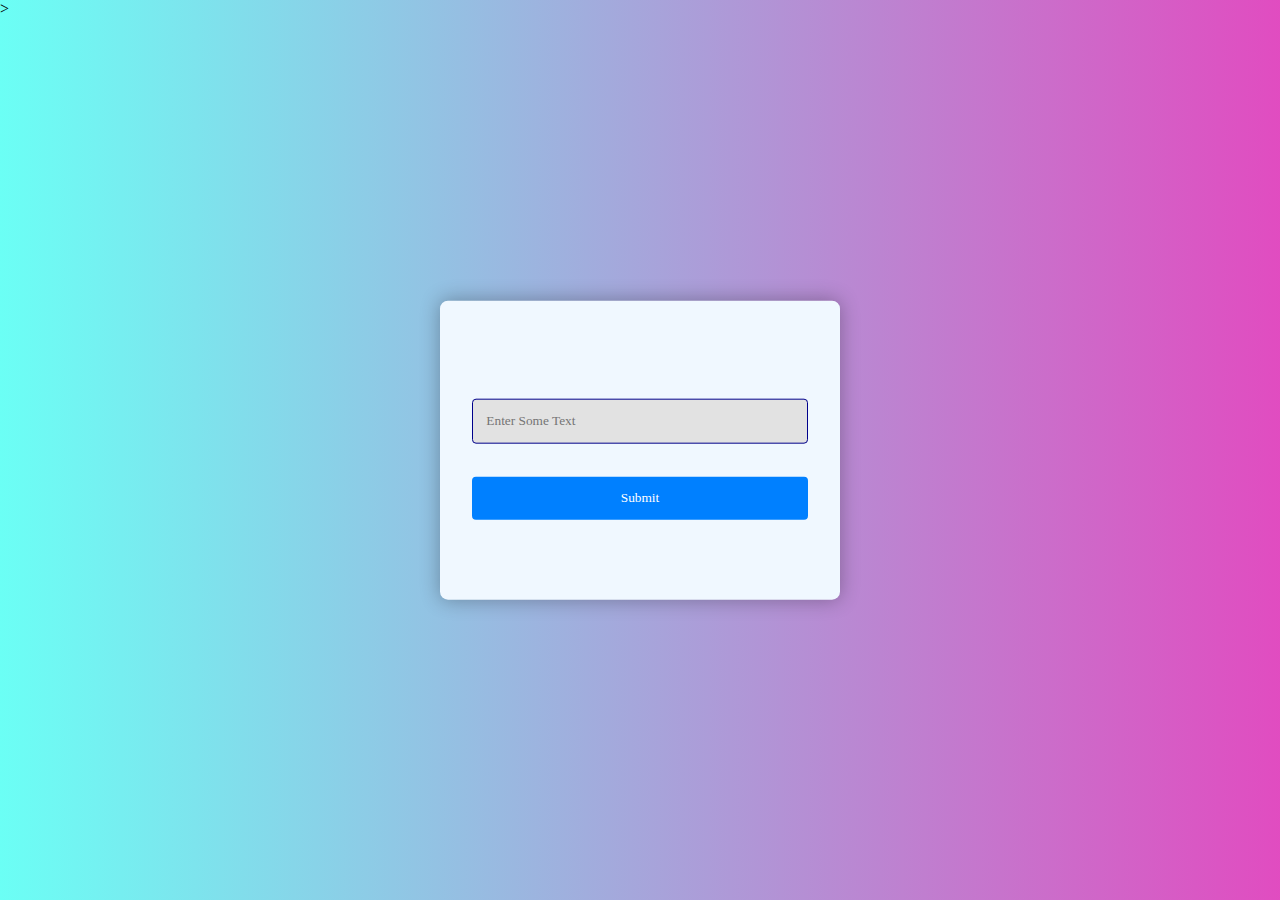
==== index.html @ 5196a24f "Add files via upload" ====
<!DOCTYPE html>
<html lang="en">
<head>
    <meta charset="UTF-8">
    <meta name="viewport" content="width=device-width, initial-scale=1.0">
    <title>Invalid Input Shake</title>
    <link rel="stylesheet" href="style.css">
</head>
<body class="b">
        <form id="myForm">
            <div id="errorMessage" class="error-message">Invalid Input</div>
            <input
             type="text"
             id="inputField"
             placeholder="Enter Some Text"
             required   
            >
            <button onclick="validateInput()" type="submit">Submit</button>
        </form>
        
>    <script src="script.js"></script
</body>
</html>
---- style.css ----
*{
    padding: 0;
    margin: 0;
    box-sizing: border-box;
    font-family: 'Times New Roman', Times, serif;
}

body{
    background-color:#6bfff5;
    background: linear-gradient(to right,#6bfff5,hsl(313, 71%, 59%));
}
.b{
    background-color: #6bfff5;
}
form{
    width: min(90%,25em);
    background-color: aliceblue;
    position: absolute;
    transform: translate(-50%,-50%);
    top: 50%;
    left: 50%;
    padding: 5em 2em;
    border-radius: 0.5em;
    box-shadow: 0px 0px 20px rgba(0, 0, 0, 0.3);
}

.error-message{
    color: #ff3434;
    visibility: hidden;
    transition: visibility 0.3s ease;
}

input,button{
    display: block;
    width: 100%;
    padding: 1em;
    outline: none;
    color: white;
    border: none;
    border-radius: 0.3em;
    transition: background-color 0.3s ease;
}

input{
    background-color: #e2e2e2;
    color: #ff3434;
    border: 1px solid darkblue;
}

button{
    background-color: #0080ff;
    margin-top: 2.5em;
    cursor: pointer;
}

.shake{
    animation: shake 0.5s ease-in-out;
}

@keyframes shake {
        0%{
            transform: translateX(0);
        }
        25%{
            transform: translateX(-5px);
        }
        50%{
            transform: translateX(5px);
        }
        75%{
            transform: translateX(-5px);
        }
        100%{
            transform: translateX(0);
        }
}
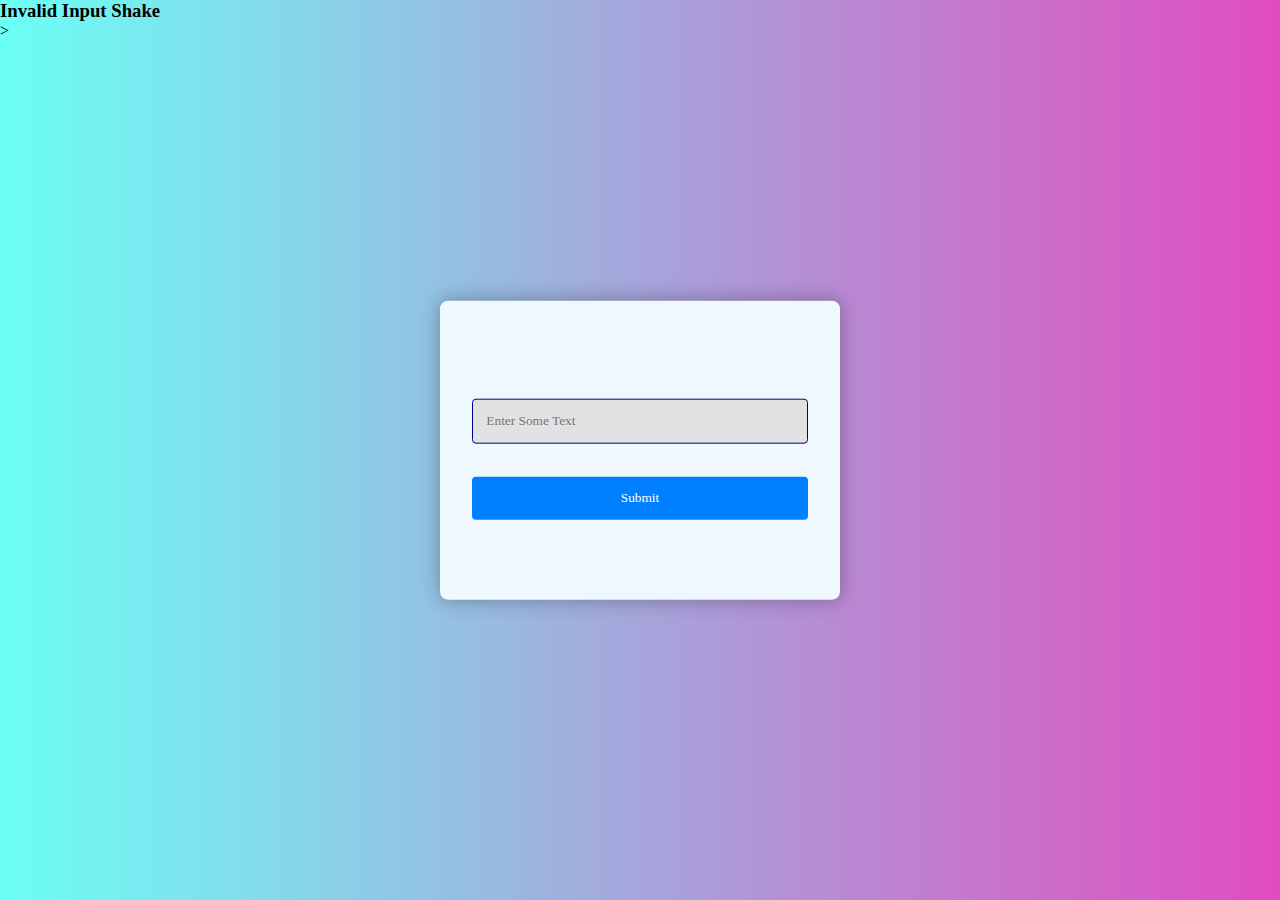
==== commit aaa73cff: "Update index.html" ====
--- a/index.html
+++ b/index.html
@@ -7,6 +7,7 @@
     <link rel="stylesheet" href="style.css">
 </head>
 <body class="b">
+    <h3>Invalid Input Shake</h3>
         <form id="myForm">
             <div id="errorMessage" class="error-message">Invalid Input</div>
             <input
@@ -20,4 +21,4 @@
         
 >    <script src="script.js"></script
 </body>
-</html>+</html>
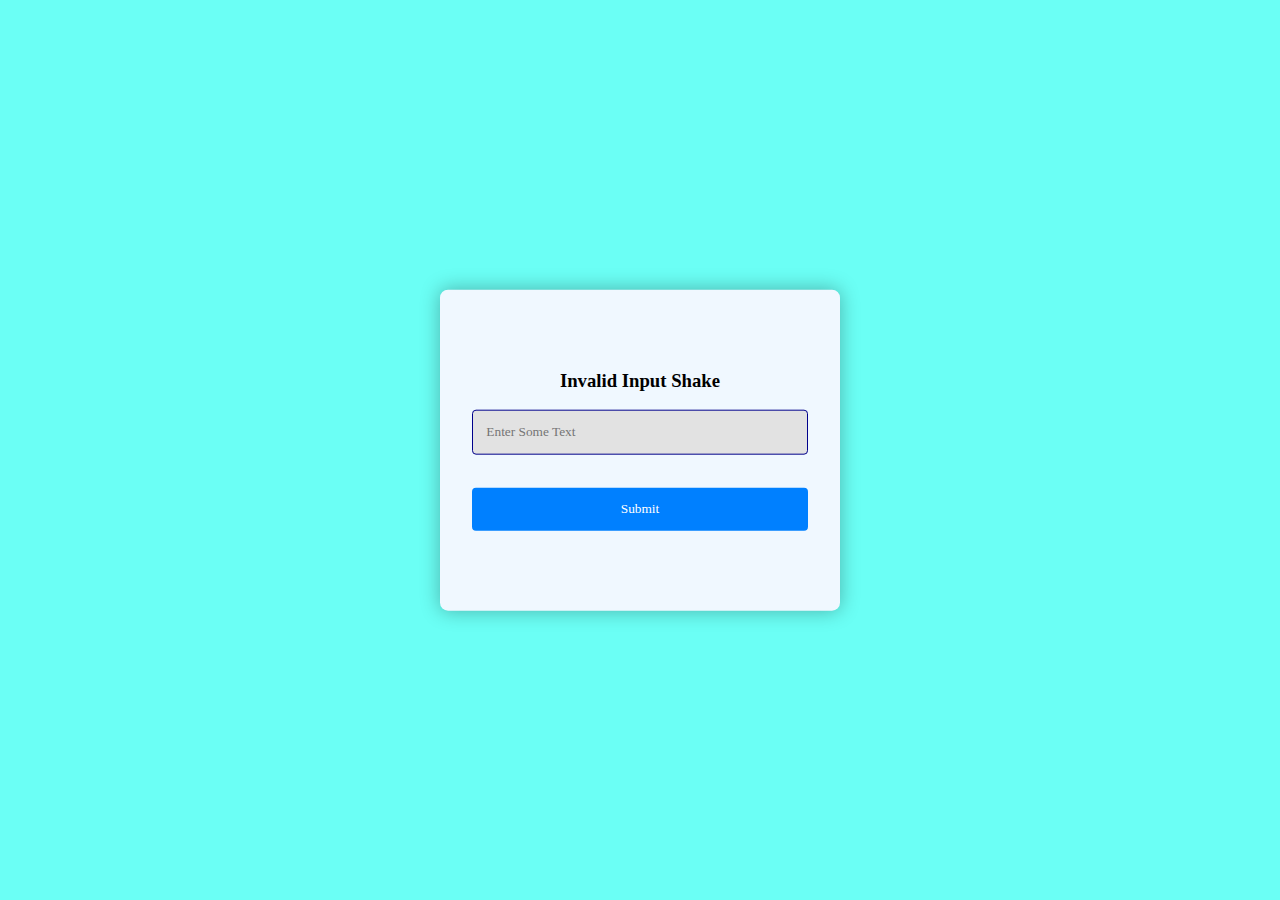
==== commit 9f80cec4: "Update index.html" ====
--- a/index.html
+++ b/index.html
@@ -7,8 +7,9 @@
     <link rel="stylesheet" href="style.css">
 </head>
 <body class="b">
+        <form id="myForm">
+            
     <h3>Invalid Input Shake</h3>
-        <form id="myForm">
             <div id="errorMessage" class="error-message">Invalid Input</div>
             <input
              type="text"
@@ -19,6 +20,6 @@
             <button onclick="validateInput()" type="submit">Submit</button>
         </form>
         
->    <script src="script.js"></script
+   <script src="script.js"></script
 </body>
 </html>
--- a/style.css
+++ b/style.css
@@ -3,6 +3,9 @@
     margin: 0;
     box-sizing: border-box;
     font-family: 'Times New Roman', Times, serif;
+}
+h3{
+    text-align:center;
 }
 
 body{
@@ -73,4 +76,4 @@
         100%{
             transform: translateX(0);
         }
-}+}
